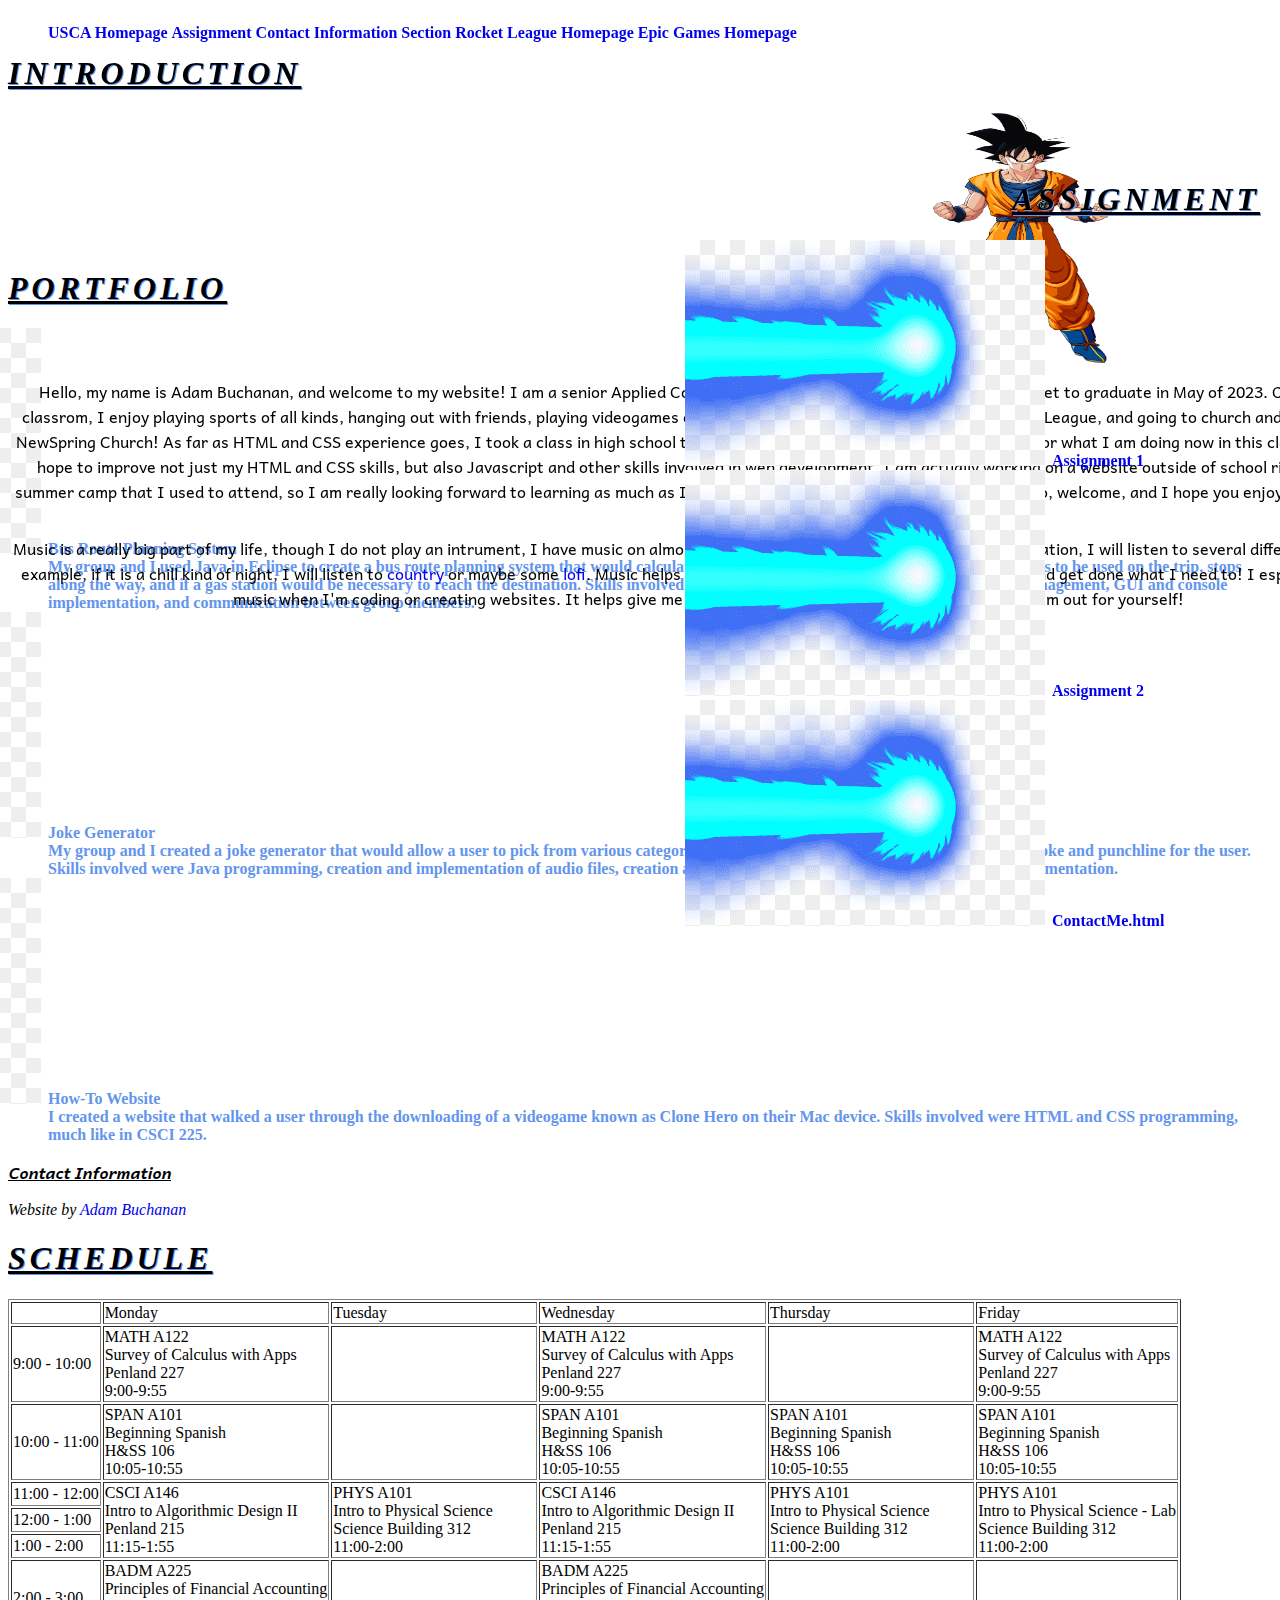
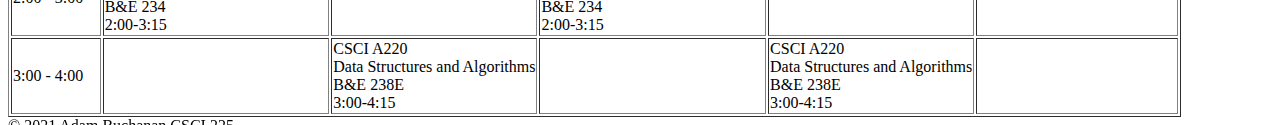
==== index.html @ 1ed5e9cd "HW 3" ====
<!DOCTYPE html>
<html>
    <head>
        <title>CSCI 225 Homepage of Adam Buchanan</title>
        <link rel="stylesheet" href="css/home.css">
        <link rel="stylesheet" type="text/css" href="https://fonts.googleapis.com/css?family=Andika" />
    </head>
    <body>
        <!-- Navbar Section-->
        <div class= "navbar">
            <ul>
                <li>
                    <a title="USCA Homepage" href="https://www.usca.edu/" target="_blank">USCA Homepage</a>
                </li>
                <li>
                    <a href="#Assignment">Assignment</a><br />
                </li>
                <li>
                    <a href="#Contact_Information_Section">Contact Information Section</a><br />
                </li>
                <li>
                    <a title="Rocket League Homepage" href="https://www.rocketleague.com" target="_blank">Rocket League Homepage</a>
                </li>
                <li>
                    <a title="Epic Games Homepage" href="https://www.epicgames.com" target="_blank">Epic Games Homepage</a>
                </li>
            </ul>
        </div>
        <!--Introduction Section-->
        <div class= "introduction">
            <h1><u><i>Introduction</i></u></h1>
            <img src="img/Goku.png" width="180" height="250" alt="Kakarot">
            <p>
                Hello, my name is Adam Buchanan, and welcome to my website! I am a senior Applied Computer Science major
                with a minor in Business set to graduate in May of 2023. Outside of the classrom, I enjoy playing sports
                of all kinds, hanging out with friends, playing videogames on my XBOX and PC such as Valorant and Rocket 
                League, and going to church and youth group at NewSpring Church! As far as HTML and CSS experience goes,
                I took a class in high school that I really enjoyed, and it set the groundwork for what I am doing now in
                this class, CSCI 225. I hope to improve not just my HTML and CSS skills, but also Javascript and other skills
                involved in web development. I am actually working on a website outside of school right now for a summer camp
                that I used to attend, so I am really looking forward to learning as much as I can in this class to
                contribute to the website! So, welcome, and I hope you enjoy your time here!
            </p>
            <p>
                Music is a really big part of my life, though I do not play an intrument, I have music on almost constantly.
                Depending on my mood or the situation, I will listen to several different genres. For example, if it is a chill
                kind of night, I will listen to <a title="Country Roads" href="https://youtu.be/1vrEljMfXYo" target="_blank">country</a> 
                or maybe some <a title="Tanjiro No Uta" href="https://youtu.be/WEfZfqocMM4" target="_blank">lofi</a>. Music helps me
                to focus on whatever I need to accomplish and get done what I need to! I especially listen to music when I'm coding
                or creating websites. It helps give me ideas and create a rhythm to keep going. Try them out for yourself!
            </p>
        </div>
        <!--Assigment Section-->
        <div class= "assignment">
            <h1 id="Assignment"><u><i>Assignment</i></u></h1>
            <ol>
                <li>
                    <a title="Assignment 1" href="doc/Assignment1.pdf" target="_blank">Assignment 1</a>
                </li>
                <li>
                    <a title="Assignment 2" href="doc/Assignment2.pdf" target="_blank">Assignment 2</a>
                </li>
                <li>
                    <a title="ContactMe.html" href="doc/ContactMe.html" target="_blank">ContactMe.html</a>
                </li>
            </ol>
        </div>
        <!--Portfolio Section-->
        <div class= "portfolio">
            <h1><u><i>Portfolio</i></u></h1>
            <ul>
                <li><b>Bus Route Planning System</b><br>
                    My group and I used Java in Eclipse to create a bus route planning system
                    that would calculate the distance to a certain location, the amount of gas
                    to be used on the trip. stops along the way, and if a gas station would be
                    necessary to reach the destination. Skills involved were Java programming,
                    database creation and management, GUI and console implementation, and
                    communication between group members.
                </li>
                <li><b>Joke Generator</b><br>
                    My group and I created a joke generator that would allow a user to pick from
                    various categories of joke types and other selections and provide a joke and
                    punchline for the user. Skills involved were Java programming, creation and 
                    implementation of audio files, creation and management of a small database,
                    and GUI implementation.
                </li>
                <li><b>How-To Website</b><br>
                    I created a website that walked a user through the downloading of a videogame
                    known as Clone Hero on their Mac device. Skills involved were HTML and CSS
                    programming, much like in CSCI 225.
                </li>
            </ul>
        </div>
        <!--Contact Info Section-->
        <address>
            <p id="Contact_Information_Section"><b><u>Contact Information</u></b></p>
            Website by <a href="mailto:adamwb@usca.edu">Adam Buchanan</a>
        </address>
        <div class="schedule">
            <h1><u><i>Schedule</i></u></h1>
            <table border="1">
                <tr>
                    <td></td>
                    <td>Monday</td>
                    <td>Tuesday</td>
                    <td>Wednesday</td>
                    <td>Thursday</td>
                    <td>Friday</td>
                </tr>
                <tr>
                    <td>9:00 - 10:00</td>	
                    <td>MATH A122<br>Survey of Calculus with Apps<br>Penland 227<br>9:00-9:55</td>
                    <td></td>
                    <td>MATH A122<br>Survey of Calculus with Apps<br>Penland 227<br>9:00-9:55</td>
                    <td></td>
                    <td>MATH A122<br>Survey of Calculus with Apps<br>Penland 227<br>9:00-9:55</td>
                </tr>
                <tr>
                    <td>10:00 - 11:00</td>	
                    <td>SPAN A101<br>Beginning Spanish<br>H&SS 106<br>10:05-10:55</td>
                    <td></td>
                    <td>SPAN A101<br>Beginning Spanish<br>H&SS 106<br>10:05-10:55</td>
                    <td>SPAN A101<br>Beginning Spanish<br>H&SS 106<br>10:05-10:55</td>
                    <td>SPAN A101<br>Beginning Spanish<br>H&SS 106<br>10:05-10:55</td>
                </tr>
                <tr>
                    <td>11:00 - 12:00</td>	
                    <td rowspan="3">CSCI A146<br>Intro to Algorithmic Design II<br>Penland 215<br>11:15-1:55</td>
                    <td rowspan="3">PHYS A101<br>Intro to Physical Science<br>Science Building 312<br>11:00-2:00</td>
                    <td rowspan="3">CSCI A146<br>Intro to Algorithmic Design II<br>Penland 215<br>11:15-1:55</td>
                    <td rowspan="3">PHYS A101<br>Intro to Physical Science<br>Science Building 312<br>11:00-2:00</td>
                    <td rowspan="3">PHYS A101<br>Intro to Physical Science - Lab<br>Science Building 312<br>11:00-2:00</td>
                </tr>
                <tr>
                    <td>12:00 - 1:00</td>
                </tr>
                <tr>
                    <td>1:00 - 2:00</td>	
                </tr>
                <tr>
                    <td>2:00 - 3:00</td>	
                    <td>BADM A225<br>Principles of Financial Accounting<br>B&E 234<br>2:00-3:15</td>
                    <td></td>
                    <td>BADM A225<br>Principles of Financial Accounting<br>B&E 234<br>2:00-3:15</td>
                    <td></td>
                    <td></td>
                </tr>
                <tr>
                    <td>3:00 - 4:00</td>	
                    <td></td>
                    <td>CSCI A220<br>Data Structures and Algorithms<br>B&E 238E<br>3:00-4:15</td>
                    <td></td>
                    <td>CSCI A220<br>Data Structures and Algorithms<br>B&E 238E<br>3:00-4:15</td>
                    <td></td>
                </tr>
        </table>
        </div>
        <footer>
            &#169; 2021 Adam Buchanan CSCI 225
        </footer>
    </body>
</html>
---- css/home.css ----
div.introduction{
    position: fixed;
    padding: 2% 0% 0% 0%;
}
div.navbar{
    display: block;
    position: fixed;
    z-index: 1;
}

div.navbar li {
    display: inline-block;
}

footer{
    position: fixed;
}

div.introduction p{
    float: left;
    width: 1400px;
}

div.introduction img{
    float: right;
    padding-right: 295px;
}

div.assignment{
    position: absolute;
    top: 160px;
    right: 20px;
}

div.schedule{
    padding: 0% 0% 0% 0%;
}

div.portfolio{
    padding: 19% 0% 0% 0%;
}

p{
    font-family: Andika;
    line-height: 25px;
    text-align: center;
}

#Contact_Information_Section {
    text-align: left;
}

@font-face {
    font-family: Andika;
    src: url(https://fonts.googleapis.com/css?family=Andika);
}

ul, li, ol{
    color:cornflowerblue;
    font-weight: 600;
}

ol, ul{
    list-style-image: url(/img/Kame.png);
}

h1{
    text-transform: uppercase;
    letter-spacing: 4px;
    text-shadow: 1px 1px cornflowerblue;
}

a{
    text-decoration: none;
}

a:hover{
    color: cornflowerblue;
    text-shadow: 1px 1px blue;
}
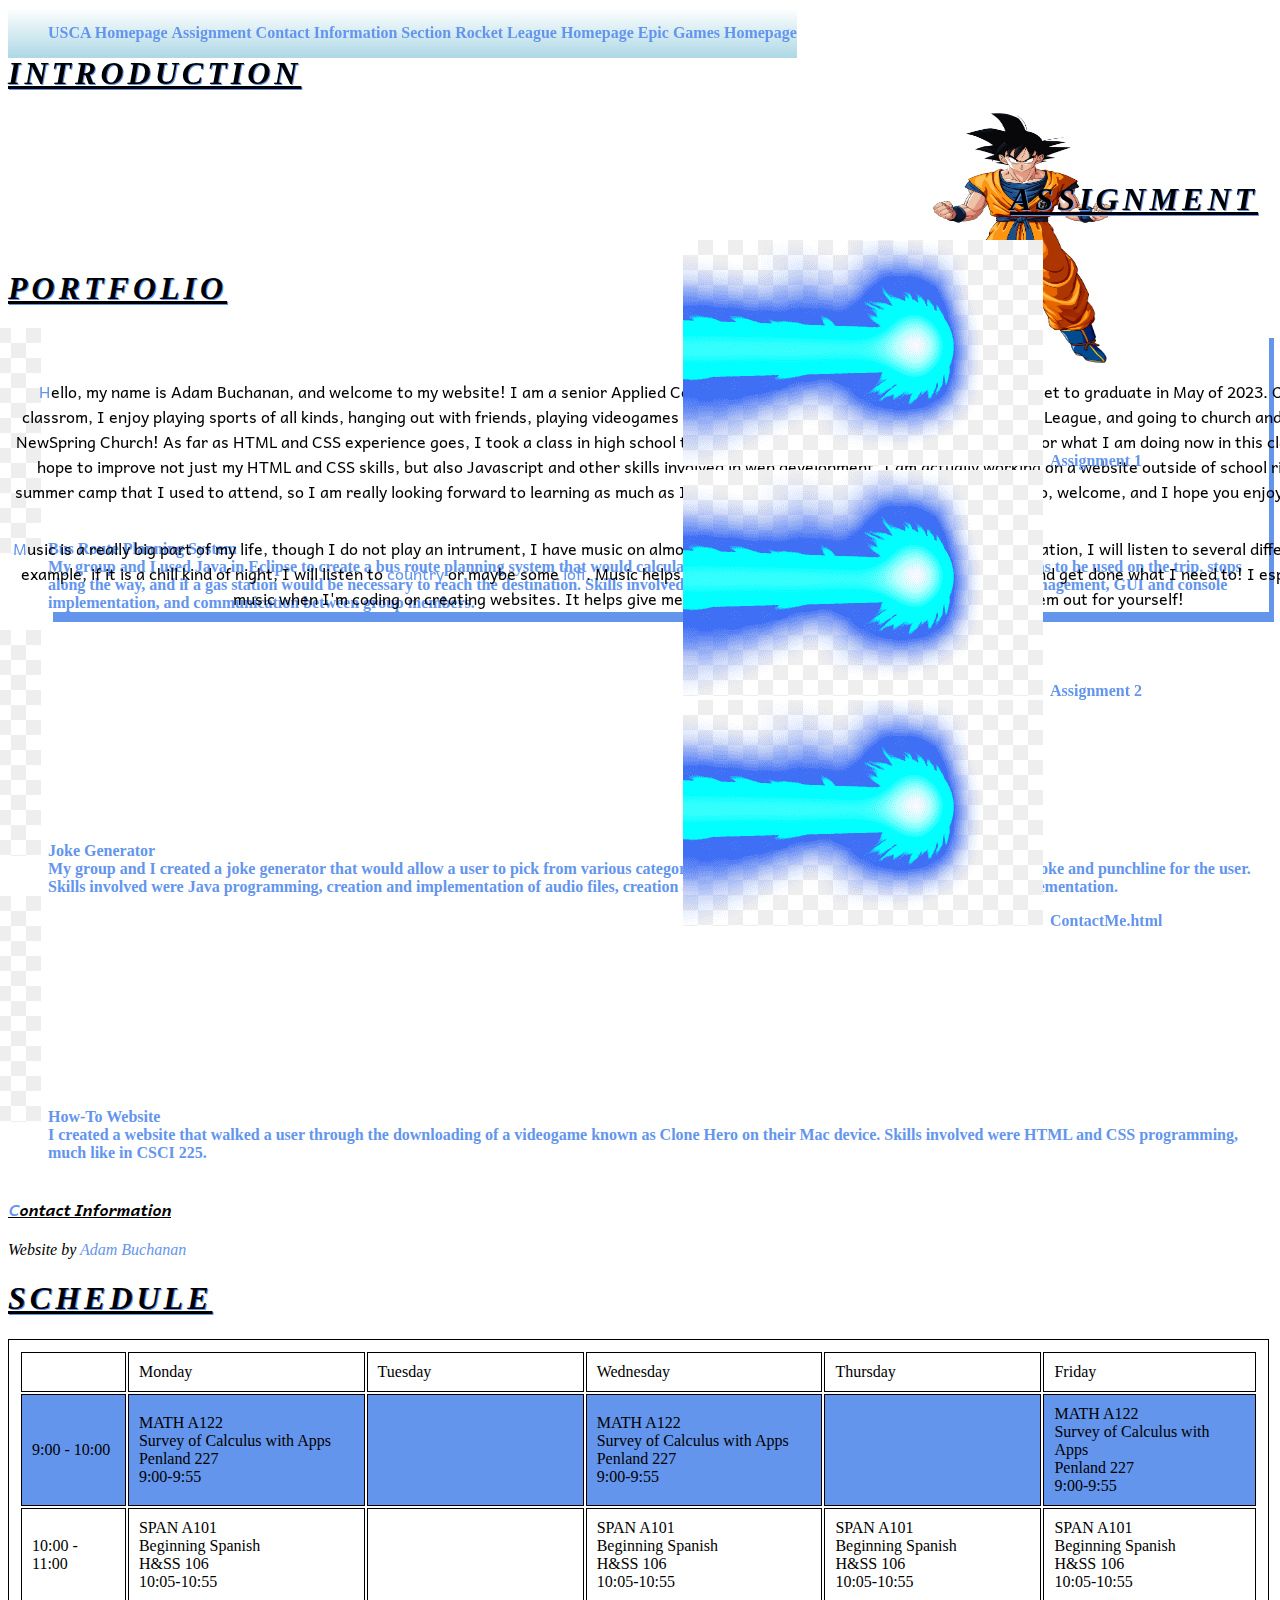
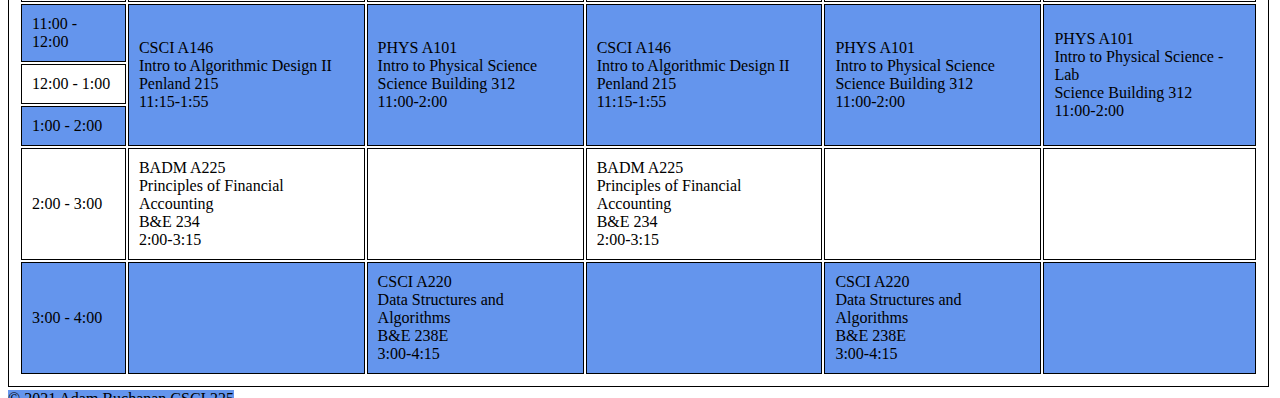
==== commit 0675fd50: "Homework 3 10/03/22" ====
--- a/index.html
+++ b/index.html
@@ -63,13 +63,16 @@
                 <li>
                     <a title="ContactMe.html" href="doc/ContactMe.html" target="_blank">ContactMe.html</a>
                 </li>
+                <li id="gone">
+                    <a id="gone" title="Assignment 3" href="doc/Assignment3.pdf" target="_blank">Assignment 3</a>
+                </li>
             </ol>
         </div>
         <!--Portfolio Section-->
         <div class= "portfolio">
             <h1><u><i>Portfolio</i></u></h1>
             <ul>
-                <li><b>Bus Route Planning System</b><br>
+                <li id="firstP"><b>Bus Route Planning System</b><br>
                     My group and I used Java in Eclipse to create a bus route planning system
                     that would calculate the distance to a certain location, the amount of gas
                     to be used on the trip. stops along the way, and if a gas station would be
@@ -77,6 +80,7 @@
                     database creation and management, GUI and console implementation, and
                     communication between group members.
                 </li>
+                <br>
                 <li><b>Joke Generator</b><br>
                     My group and I created a joke generator that would allow a user to pick from
                     various categories of joke types and other selections and provide a joke and
@@ -98,7 +102,7 @@
         </address>
         <div class="schedule">
             <h1><u><i>Schedule</i></u></h1>
-            <table border="1">
+            <table>
                 <tr>
                     <td></td>
                     <td>Monday</td>
--- a/css/home.css
+++ b/css/home.css
@@ -1,3 +1,7 @@
+body{
+    background-image: url('/img/Grogu.jpg');
+}
+
 div.introduction{
     position: fixed;
     padding: 2% 0% 0% 0%;
@@ -6,14 +10,17 @@
     display: block;
     position: fixed;
     z-index: 1;
+    background-image: linear-gradient(white, lightblue);
 }
 
 div.navbar li {
     display: inline-block;
+    border-radius: 25px black;
 }
 
 footer{
     position: fixed;
+    background-color: cornflowerblue;
 }
 
 div.introduction p{
@@ -29,15 +36,19 @@
 div.assignment{
     position: absolute;
     top: 160px;
-    right: 20px;
+    right: 70px;
 }
 
 div.schedule{
     padding: 0% 0% 0% 0%;
+    border-right: 3px solid #fff;
+    border-bottom: 3px solid #fff;
 }
 
 div.portfolio{
     padding: 19% 0% 0% 0%;
+    border-right: 3px solid #fff;
+    border-bottom: 3px solid #fff;
 }
 
 p{
@@ -48,6 +59,8 @@
 
 #Contact_Information_Section {
     text-align: left;
+    border-right: 3px solid #fff;
+    border-bottom: 3px solid #fff;
 }
 
 @font-face {
@@ -61,7 +74,7 @@
 }
 
 ol, ul{
-    list-style-image: url(/img/Kame.png);
+    list-style-image: url('/img/Kame.png');
 }
 
 h1{
@@ -77,4 +90,54 @@
 a:hover{
     color: cornflowerblue;
     text-shadow: 1px 1px blue;
+}
+
+body{
+    background-image: url(Grogu.jpg);
+    z-index: 2;
+}
+
+h1{
+    border-radius: 25px black;
+    transition: ease-in-out 1s;
+    width: 200px;
+}
+
+p::first-letter{
+    color:cornflowerblue;
+}
+
+#firstP{
+    box-shadow: 5px 10px;
+}
+
+tr:nth-child(even){
+    background-color: cornflowerblue;
+}
+
+table, td{
+    border: 1px solid;
+    padding: 10px;
+    vertical-align: middle;
+    empty-cells: show;
+}
+
+h1:hover{
+    transform: scale(0.9);
+}
+
+a:link{
+    color:cornflowerblue;
+}
+
+a:visited{
+    color:blue;
+}
+
+a:active{
+    color:mediumslateblue;
+}
+
+#gone{
+    visibility: hidden;
 }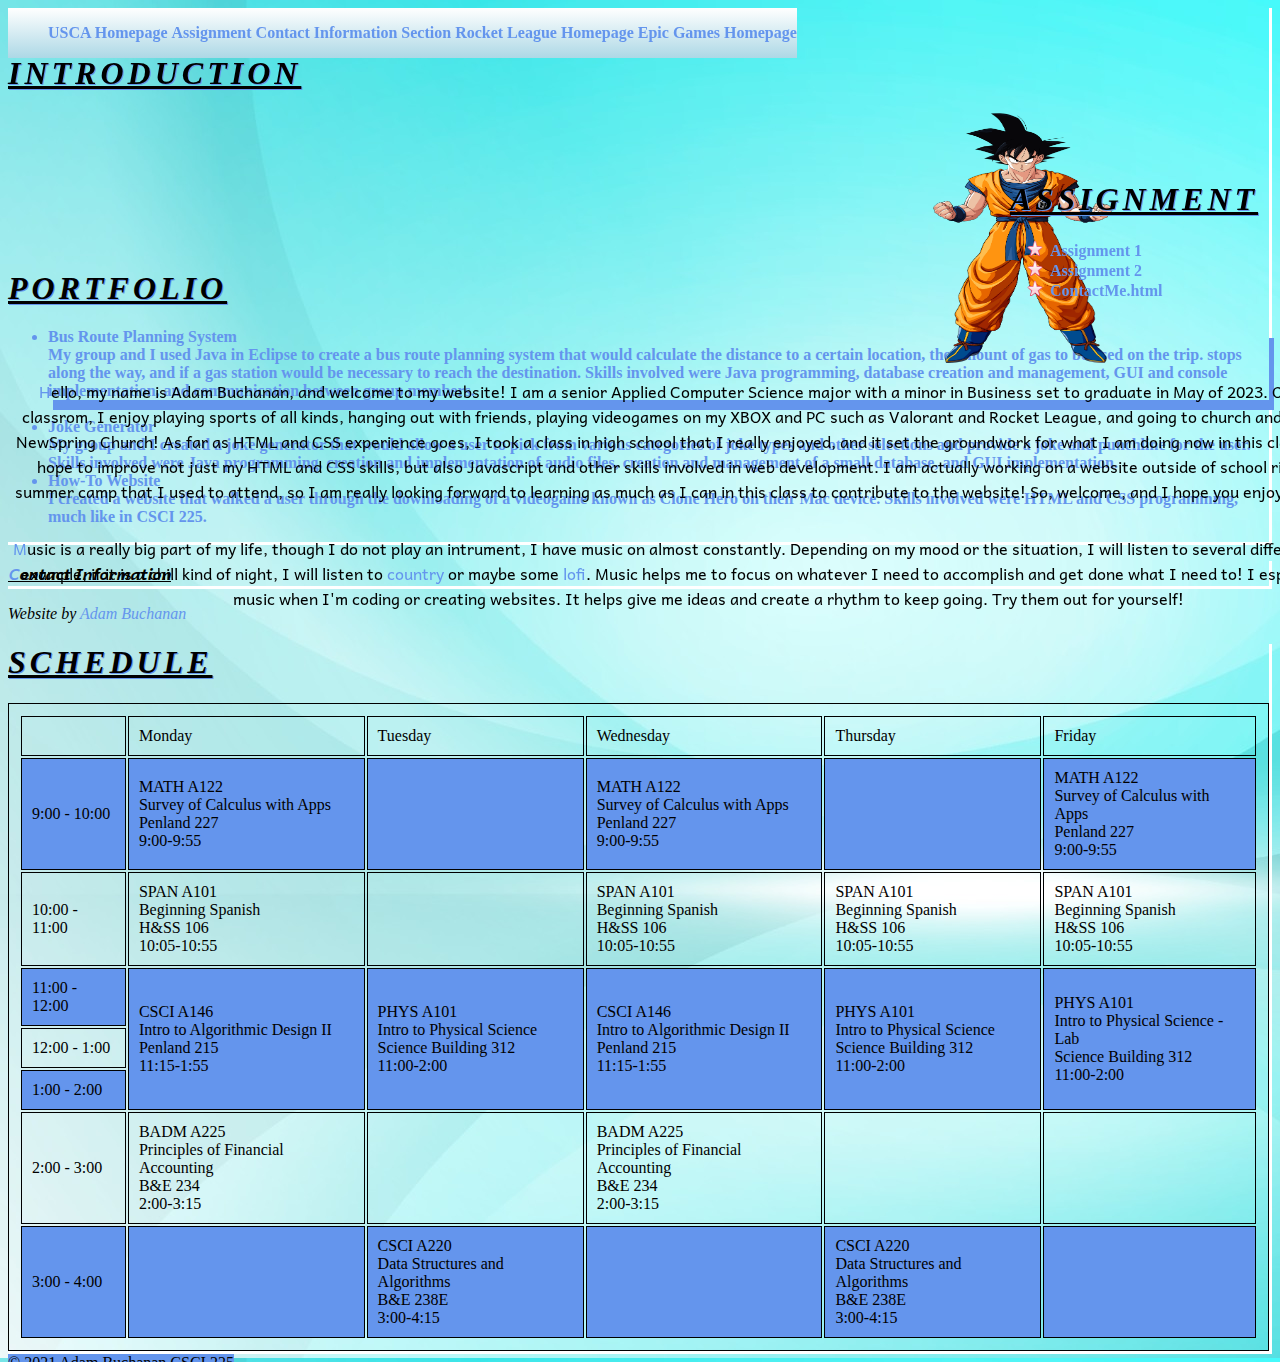
==== commit 0d99cc30: "HW 3 10/03/22" ====
--- a/index.html
+++ b/index.html
@@ -53,7 +53,7 @@
         <!--Assigment Section-->
         <div class= "assignment">
             <h1 id="Assignment"><u><i>Assignment</i></u></h1>
-            <ol>
+            <ol id="dragon">
                 <li>
                     <a title="Assignment 1" href="doc/Assignment1.pdf" target="_blank">Assignment 1</a>
                 </li>
--- a/css/home.css
+++ b/css/home.css
@@ -1,7 +1,3 @@
-body{
-    background-image: url('/img/Grogu.jpg');
-}
-
 div.introduction{
     position: fixed;
     padding: 2% 0% 0% 0%;
@@ -73,8 +69,8 @@
     font-weight: 600;
 }
 
-ol, ul{
-    list-style-image: url('/img/Kame.png');
+#dragon{
+    list-style-image: url("../img/star.png");
 }
 
 h1{
@@ -93,7 +89,8 @@
 }
 
 body{
-    background-image: url(Grogu.jpg);
+    background-color: aqua;
+    background-image: url("../img/Back.jpg");
     z-index: 2;
 }
 
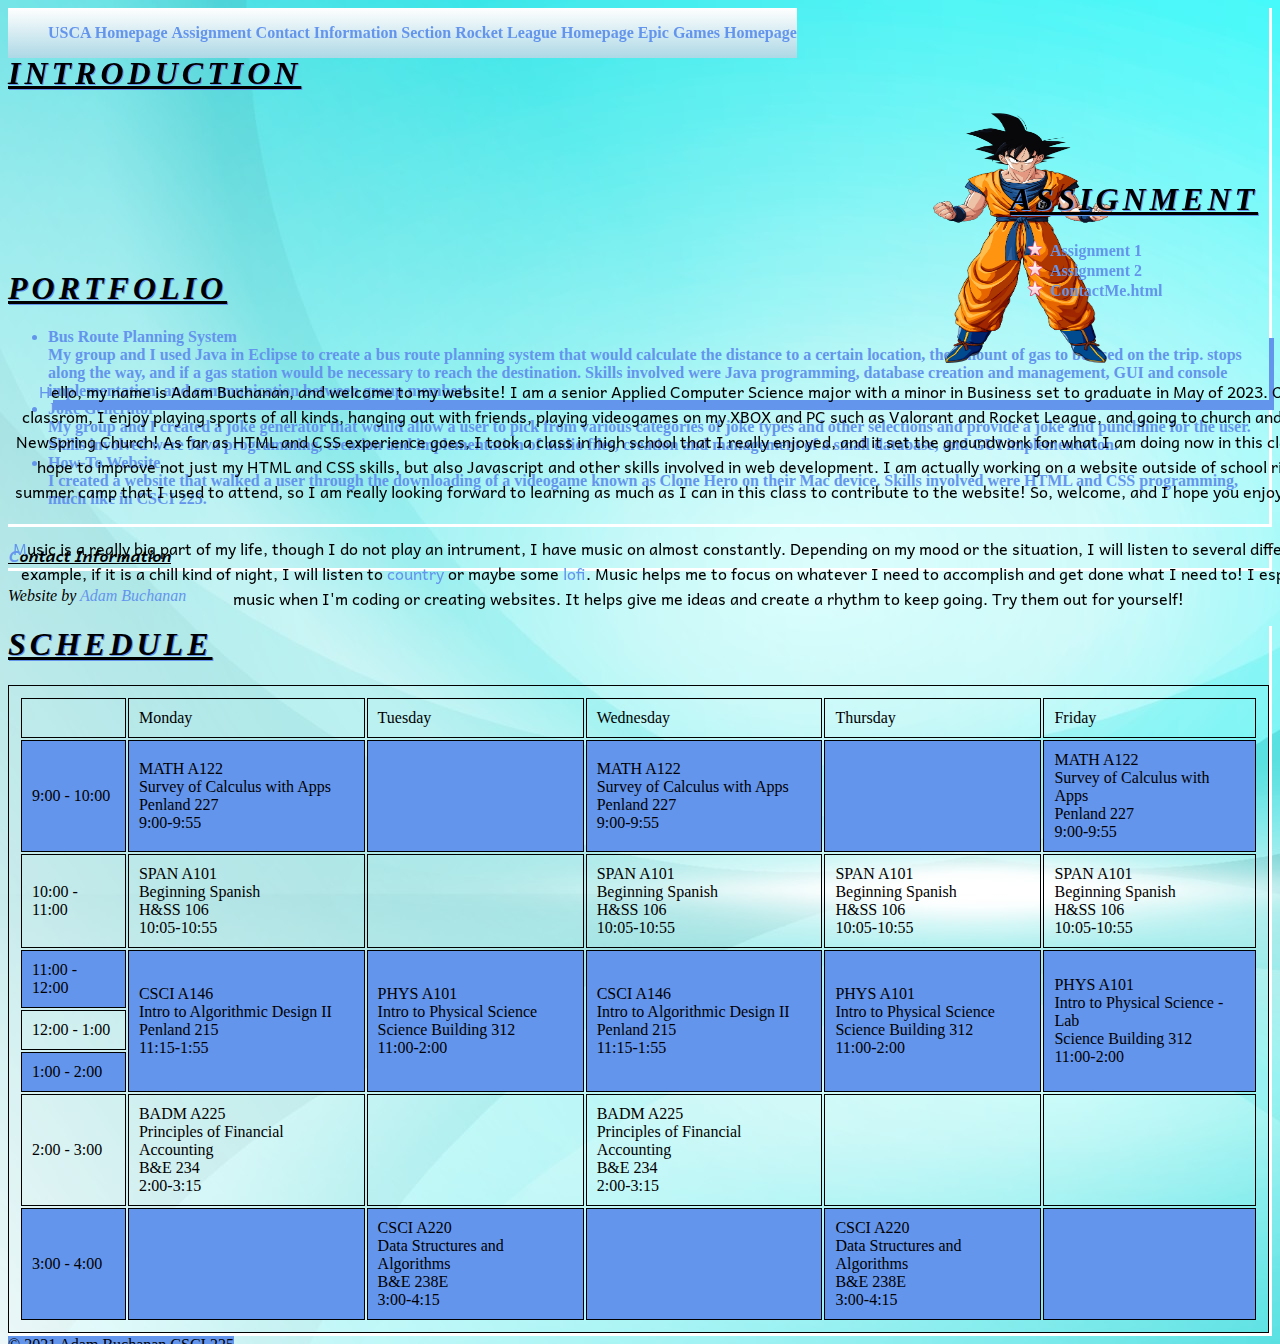
==== commit bdbd8a14: "HW 3 10/03/22" ====
--- a/index.html
+++ b/index.html
@@ -64,7 +64,7 @@
                     <a title="ContactMe.html" href="doc/ContactMe.html" target="_blank">ContactMe.html</a>
                 </li>
                 <li id="gone">
-                    <a id="gone" title="Assignment 3" href="doc/Assignment3.pdf" target="_blank">Assignment 3</a>
+                    <a id="poof" title="Assignment 3" href="doc/Assignment3.pdf" target="_blank">Assignment 3</a>
                 </li>
             </ol>
         </div>
@@ -79,8 +79,8 @@
                     necessary to reach the destination. Skills involved were Java programming,
                     database creation and management, GUI and console implementation, and
                     communication between group members.
+                <br>
                 </li>
-                <br>
                 <li><b>Joke Generator</b><br>
                     My group and I created a joke generator that would allow a user to pick from
                     various categories of joke types and other selections and provide a joke and
--- a/css/home.css
+++ b/css/home.css
@@ -135,6 +135,6 @@
     color:mediumslateblue;
 }
 
-#gone{
+#gone, #poof{
     visibility: hidden;
 }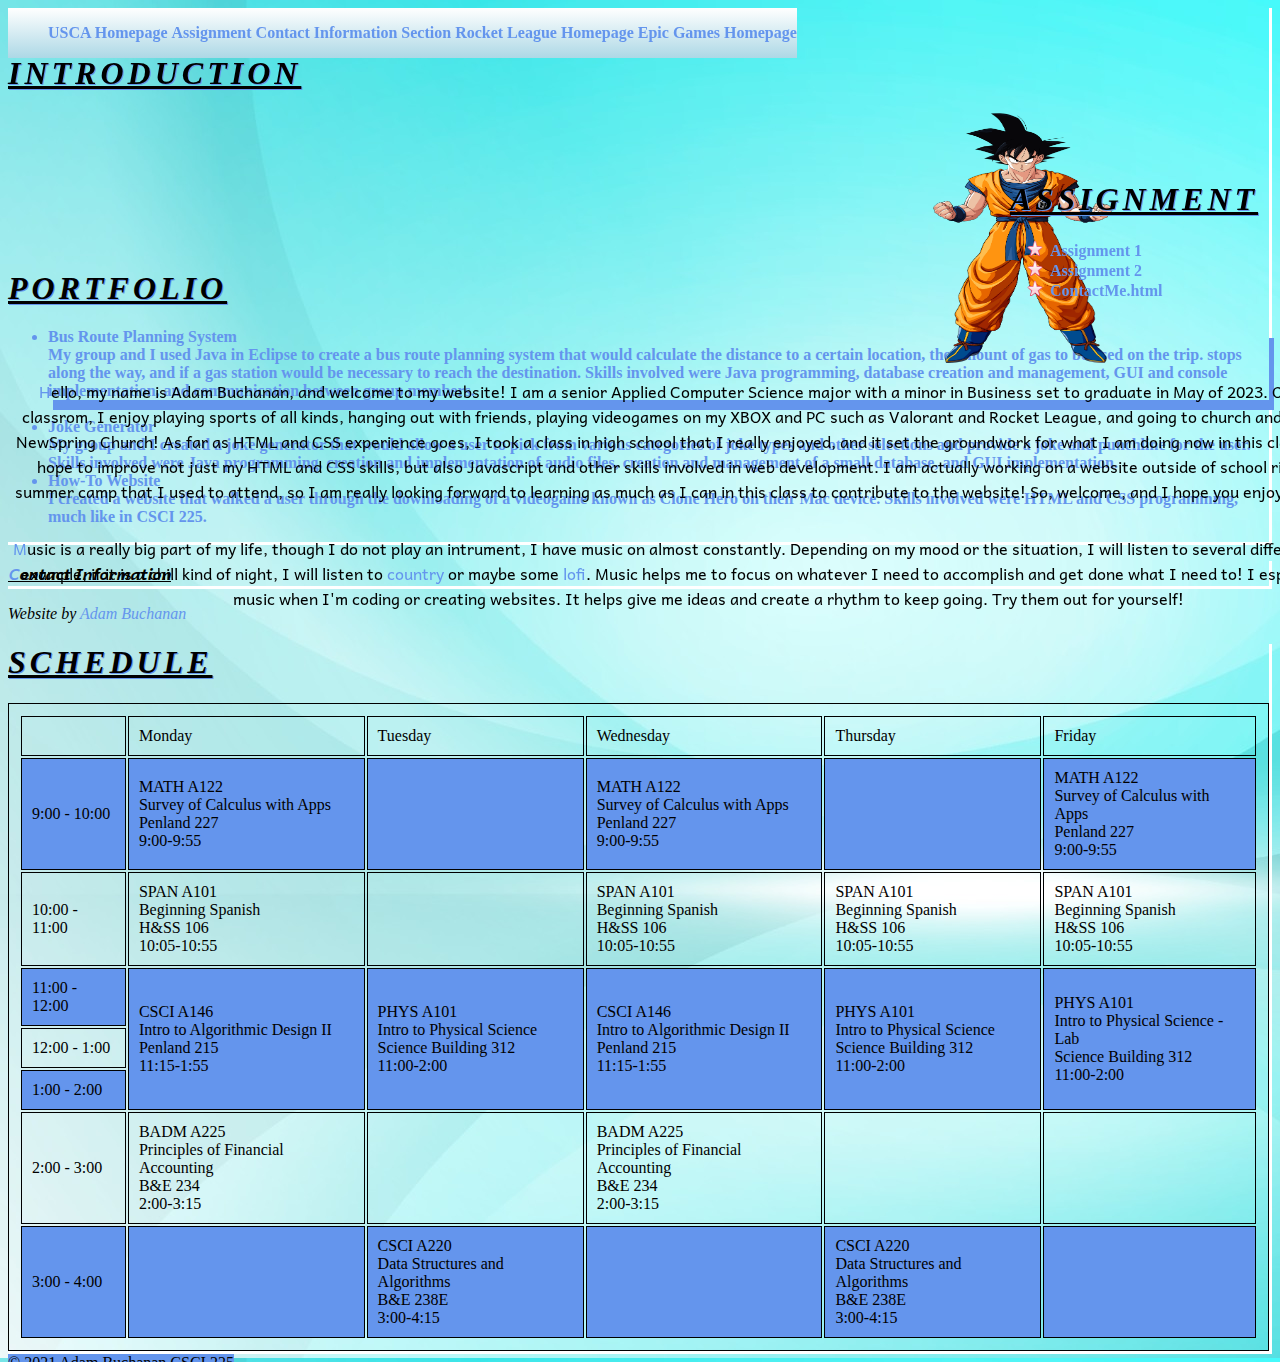
==== commit a47ce46c: "HW 3 10/03/22" ====
--- a/index.html
+++ b/index.html
@@ -79,8 +79,8 @@
                     necessary to reach the destination. Skills involved were Java programming,
                     database creation and management, GUI and console implementation, and
                     communication between group members.
+                </li>
                 <br>
-                </li>
                 <li><b>Joke Generator</b><br>
                     My group and I created a joke generator that would allow a user to pick from
                     various categories of joke types and other selections and provide a joke and
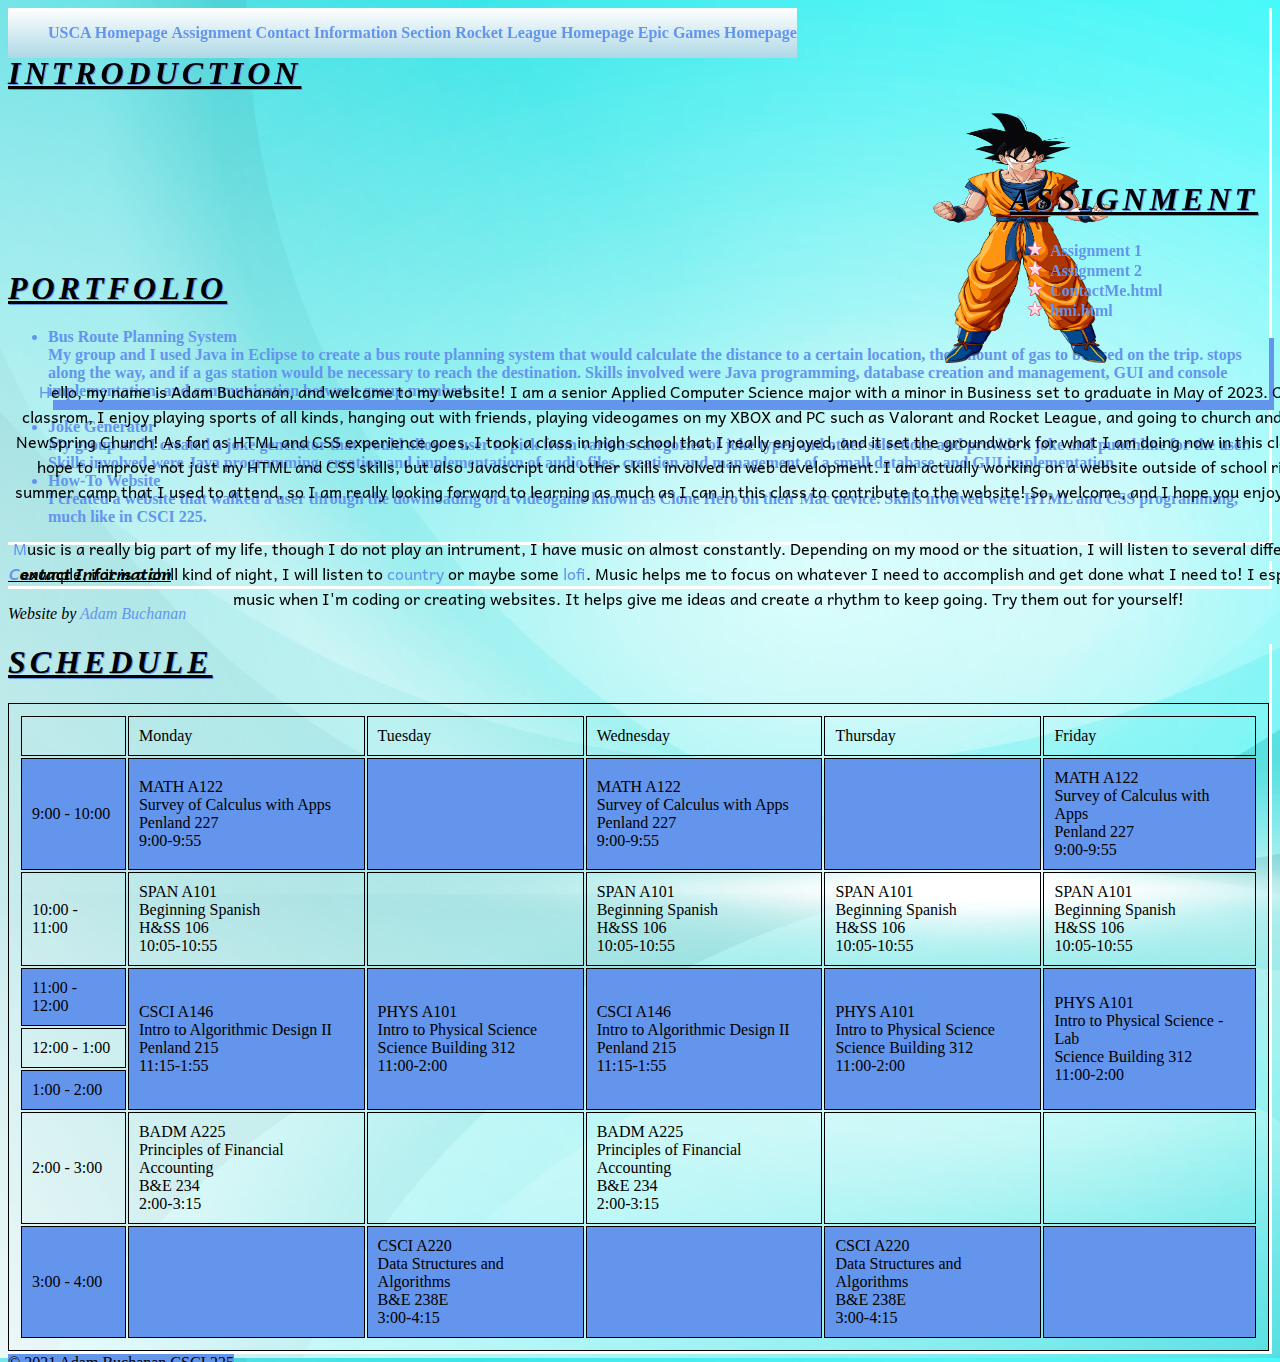
==== commit da550c23: "Homework 4 10/24/22" ====
--- a/index.html
+++ b/index.html
@@ -3,7 +3,7 @@
     <head>
         <title>CSCI 225 Homepage of Adam Buchanan</title>
         <link rel="stylesheet" href="css/home.css">
-        <link rel="stylesheet" type="text/css" href="https://fonts.googleapis.com/css?family=Andika" />
+        <link rel="stylesheet" type="text/css" href="https://fonts.googleapis.com/css?family=Andika">
     </head>
     <body>
         <!-- Navbar Section-->
@@ -13,10 +13,10 @@
                     <a title="USCA Homepage" href="https://www.usca.edu/" target="_blank">USCA Homepage</a>
                 </li>
                 <li>
-                    <a href="#Assignment">Assignment</a><br />
+                    <a href="#Assignment">Assignment</a><br>
                 </li>
                 <li>
-                    <a href="#Contact_Information_Section">Contact Information Section</a><br />
+                    <a href="#Contact_Information_Section">Contact Information Section</a><br>
                 </li>
                 <li>
                     <a title="Rocket League Homepage" href="https://www.rocketleague.com" target="_blank">Rocket League Homepage</a>
@@ -62,6 +62,9 @@
                 </li>
                 <li>
                     <a title="ContactMe.html" href="doc/ContactMe.html" target="_blank">ContactMe.html</a>
+                </li>
+                <li>
+                    <a title="bmi.html" href="doc/bmi.html" target="_blank">bmi.html</a>
                 </li>
                 <li id="gone">
                     <a id="poof" title="Assignment 3" href="doc/Assignment3.pdf" target="_blank">Assignment 3</a>
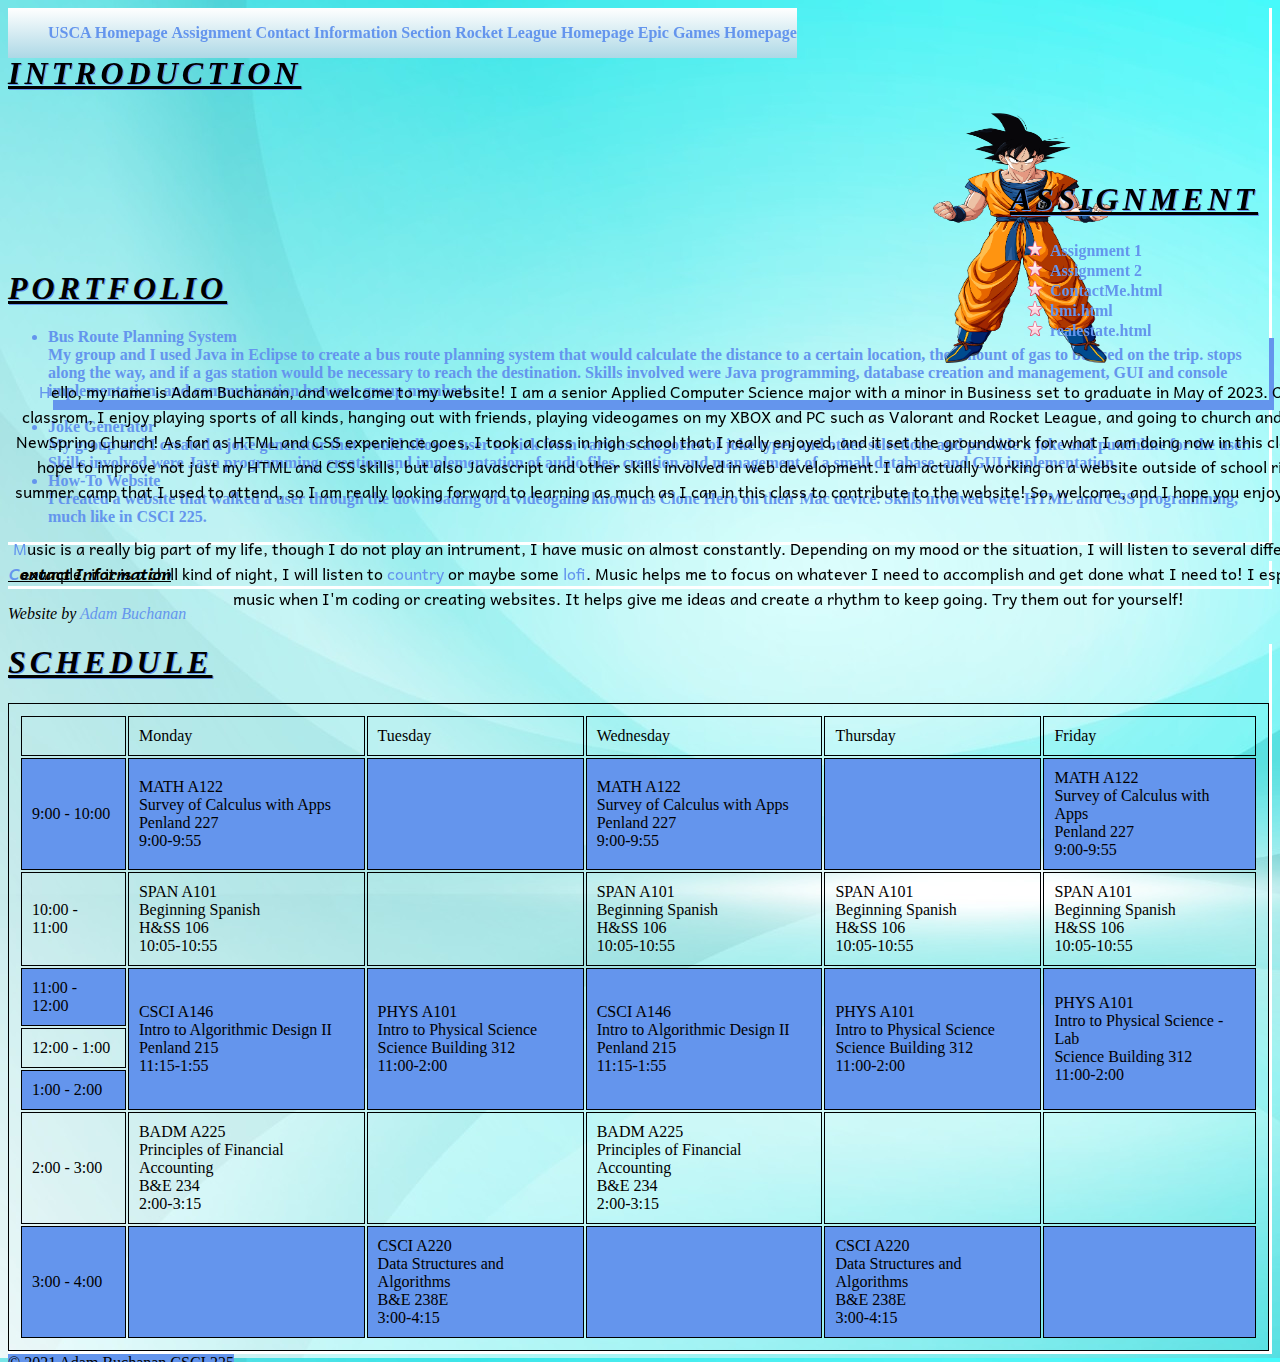
==== commit 32e4eed7: "Homework 6 11/3/2022" ====
--- a/index.html
+++ b/index.html
@@ -65,6 +65,9 @@
                 </li>
                 <li>
                     <a title="bmi.html" href="doc/bmi.html" target="_blank">bmi.html</a>
+                </li>
+                <li>
+                    <a title="realestate.html" href="doc/realestate.html" target="_blank">realestate.html</a>
                 </li>
                 <li id="gone">
                     <a id="poof" title="Assignment 3" href="doc/Assignment3.pdf" target="_blank">Assignment 3</a>
